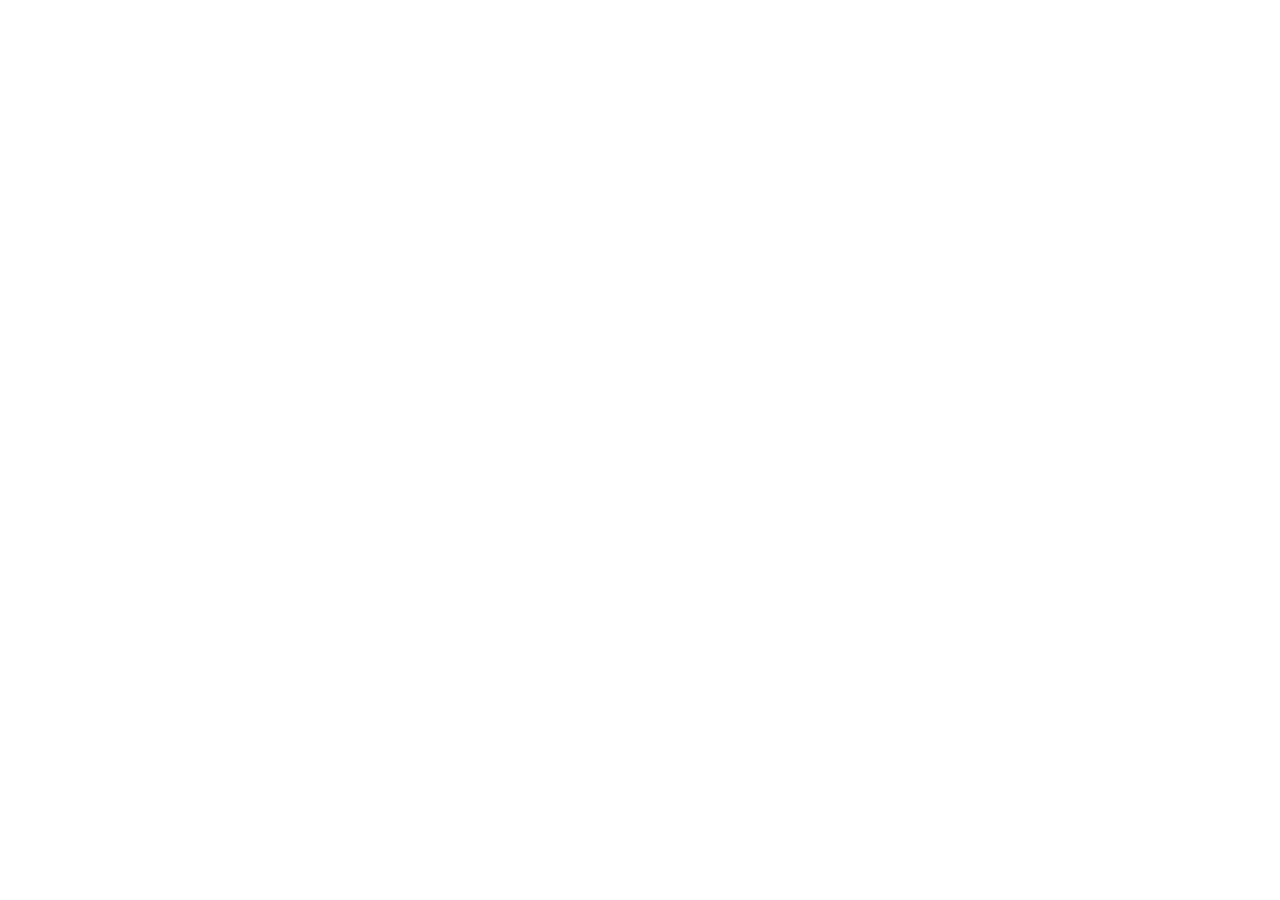
==== kt/web_programming/code/web/index.html @ d5c805c3 "FD_arrange" ====
<!DOCTYPE html>
<html lang="en">
<head>
    <meta charset="UTF-8">
    <meta name="viewport" content="width=device-width, initial-scale=1.0">
    <title>Document</title>
    <link rel="icon" href="https://www.kt.com/favicon.ico">
</head>
<body>
    <header>
        <nav>
            <label></label>
        </nav>
    </header>
    <main></main>
    <footer></footer>

</body>
</html>
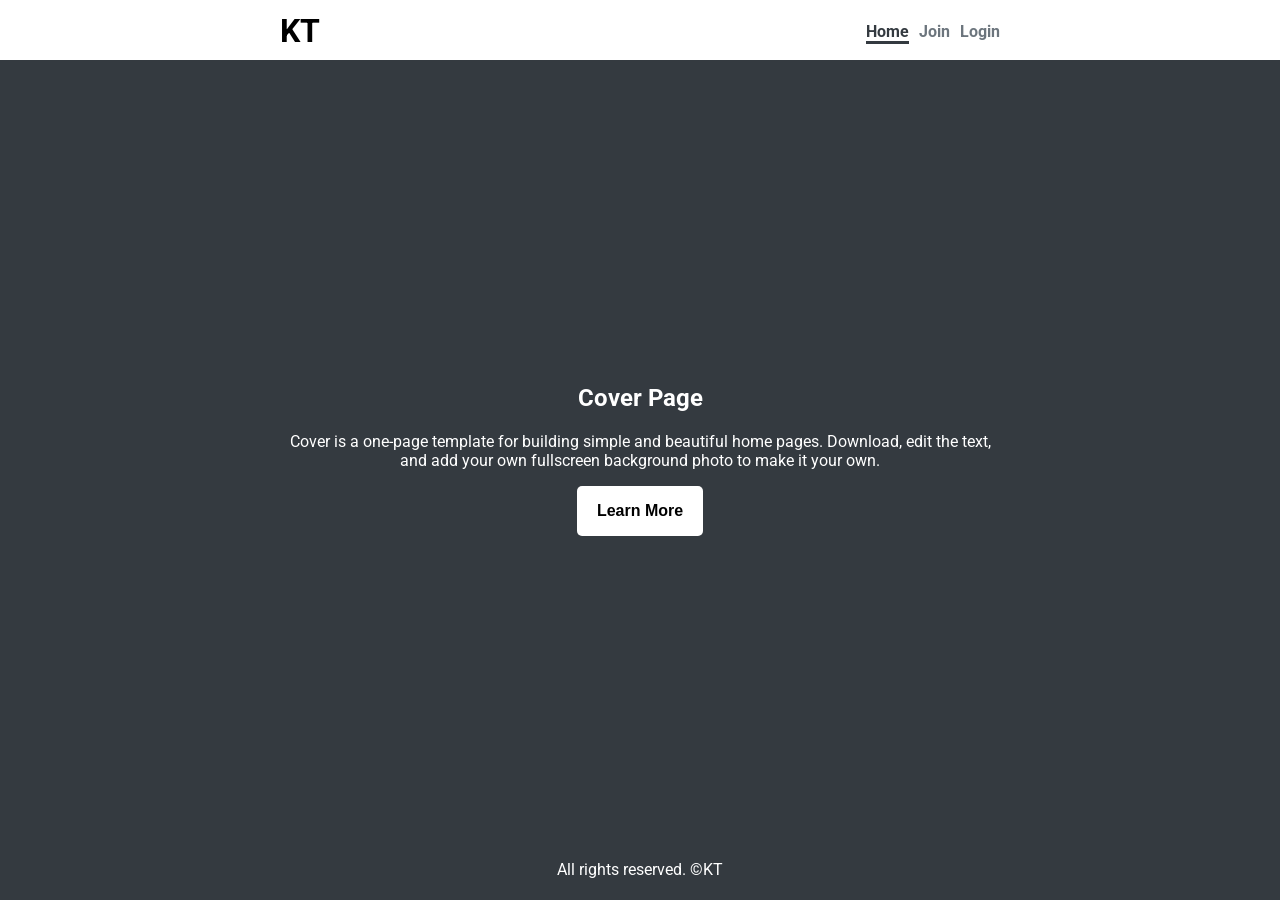
==== commit 12e46d99: "webprogramming_review2" ====
--- a/kt/web_programming/code/web/index.html
+++ b/kt/web_programming/code/web/index.html
@@ -1,19 +1,45 @@
 <!DOCTYPE html>
 <html lang="en">
-<head>
-    <meta charset="UTF-8">
-    <meta name="viewport" content="width=device-width, initial-scale=1.0">
-    <title>Document</title>
-    <link rel="icon" href="https://www.kt.com/favicon.ico">
-</head>
-<body>
+  <head>
+    <meta charset="UTF-8" />
+    <meta name="viewport" content="width=device-width, initial-scale=1.0" />
+    <title>Cover</title>
+    <link rel="icon" href="https://www.kt.com/favicon.ico" />
+    <link rel="stylesheet" href="css/main.css" />
+    <!-- <link rel="stylesheet" href="css/login.css" /> -->
+    <!-- web font -->
+    <link rel="preconnect" href="https://fonts.googleapis.com" />
+    <link rel="preconnect" href="https://fonts.gstatic.com" crossorigin />
+    <link
+      href="https://fonts.googleapis.com/css2?family=Roboto:ital,wght@0,100;0,300;0,400;0,500;0,700;0,900;1,100;1,300;1,400;1,500;1,700;1,900&display=swap"
+      rel="stylesheet"
+    />
+  </head>
+  <body>
     <header>
-        <nav>
-            <label></label>
-        </nav>
+      <nav>
+        <label><b>KT</b></label>
+        <!-- ul>(li>a)*3 -->
+        <ul>
+          <li><a href="index.html" class="active">Home</a></li>
+          <li><a href="join.html">Join</a></li>
+          <li><a href="login.html">Login</a></li>
+        </ul>
+      </nav>
     </header>
-    <main></main>
-    <footer></footer>
-
-</body>
-</html>+    <main class="contents">
+      <section class="wrap">
+        <h1>Cover Page</h1>
+        <p>
+          Cover is a one-page template for building simple and beautiful home
+          pages. Download, edit the text, and add your own fullscreen background
+          photo to make it your own.
+        </p>
+        <button type="button">Learn More</button>
+      </section>
+    </main>
+    <footer>
+      <p>All rights reserved. ©KT</p>
+    </footer>
+  </body>
+</html>
--- a/kt/web_programming/code/web/css/main.css
+++ b/kt/web_programming/code/web/css/main.css
@@ -0,0 +1,87 @@
+html,
+body {
+  margin: 0;
+  height: 100%;
+  background-color: #343a40;
+  color: white;
+  font-family: "Roboto";
+}
+
+header {
+  height: 60px;
+  background-color: white;
+  color: black;
+}
+header > nav {
+  max-width: 720px;
+  padding: 12px 20px;
+  margin: 0 auto;
+}
+
+header > nav > label {
+  font-size: 32px;
+  margin-top: 10px;
+}
+
+header > nav > ul {
+  float: right;
+  margin-top: 10px;
+}
+
+header > nav > ul > li {
+  float: left;
+  list-style: none;
+  margin-left: 10px;
+}
+
+header > nav > ul > li > a {
+  color: #6c757d;
+  text-decoration: none;
+  font-weight: bold;
+}
+
+header > nav > ul > li > a.active {
+  color: #343a40;
+  border-bottom: 3px solid #343a40;
+}
+
+footer {
+  max-width: 720px;
+  margin: 0 auto;
+  height: 20px;
+  padding: 20px;
+  text-align: center;
+}
+
+footer > p {
+  margin: 0;
+}
+
+main {
+  height: calc(100% - 120px);
+  padding: 0 20px;
+  max-width: 720px;
+  margin: 0 auto;
+  text-align: center;
+  display: table;
+}
+
+main > section {
+  display: table-cell;
+  vertical-align: middle;
+}
+
+main > section > button {
+  padding: 16px 20px;
+  background-color: white;
+  border: none;
+  border-radius: 5px;
+  font-size: 16px;
+  font-weight: bold;
+  cursor: pointer;
+}
+
+main > section > button:hover {
+  background-color: #f33;
+  color: white;
+}
--- a/kt/web_programming/code/web/css/login.css
+++ b/kt/web_programming/code/web/css/login.css
@@ -0,0 +1,34 @@
+.login-wrap {
+    width: 300px;
+}
+
+#email, #pw {
+    border: none;
+    border-radius: 3px;
+    padding: 10px;
+    margin-top: 10px;
+    width: calc(100% - 20px);
+}
+.attr-wrap {
+    height: 75px;
+}
+
+.login-wrap>.attr-wrap>label {
+    float: left;
+    margin-top: 10px;
+}
+
+.msg {
+    /* display: none; */
+    float: left; 
+/* float: left하면 height가 없어진다 */
+    height: 0px;
+    font-size: 10px;
+    color: yellow;
+}
+
+#login-btn {
+    margin-top: 20px;
+    width: 100%;
+    padding: 10px;
+}
